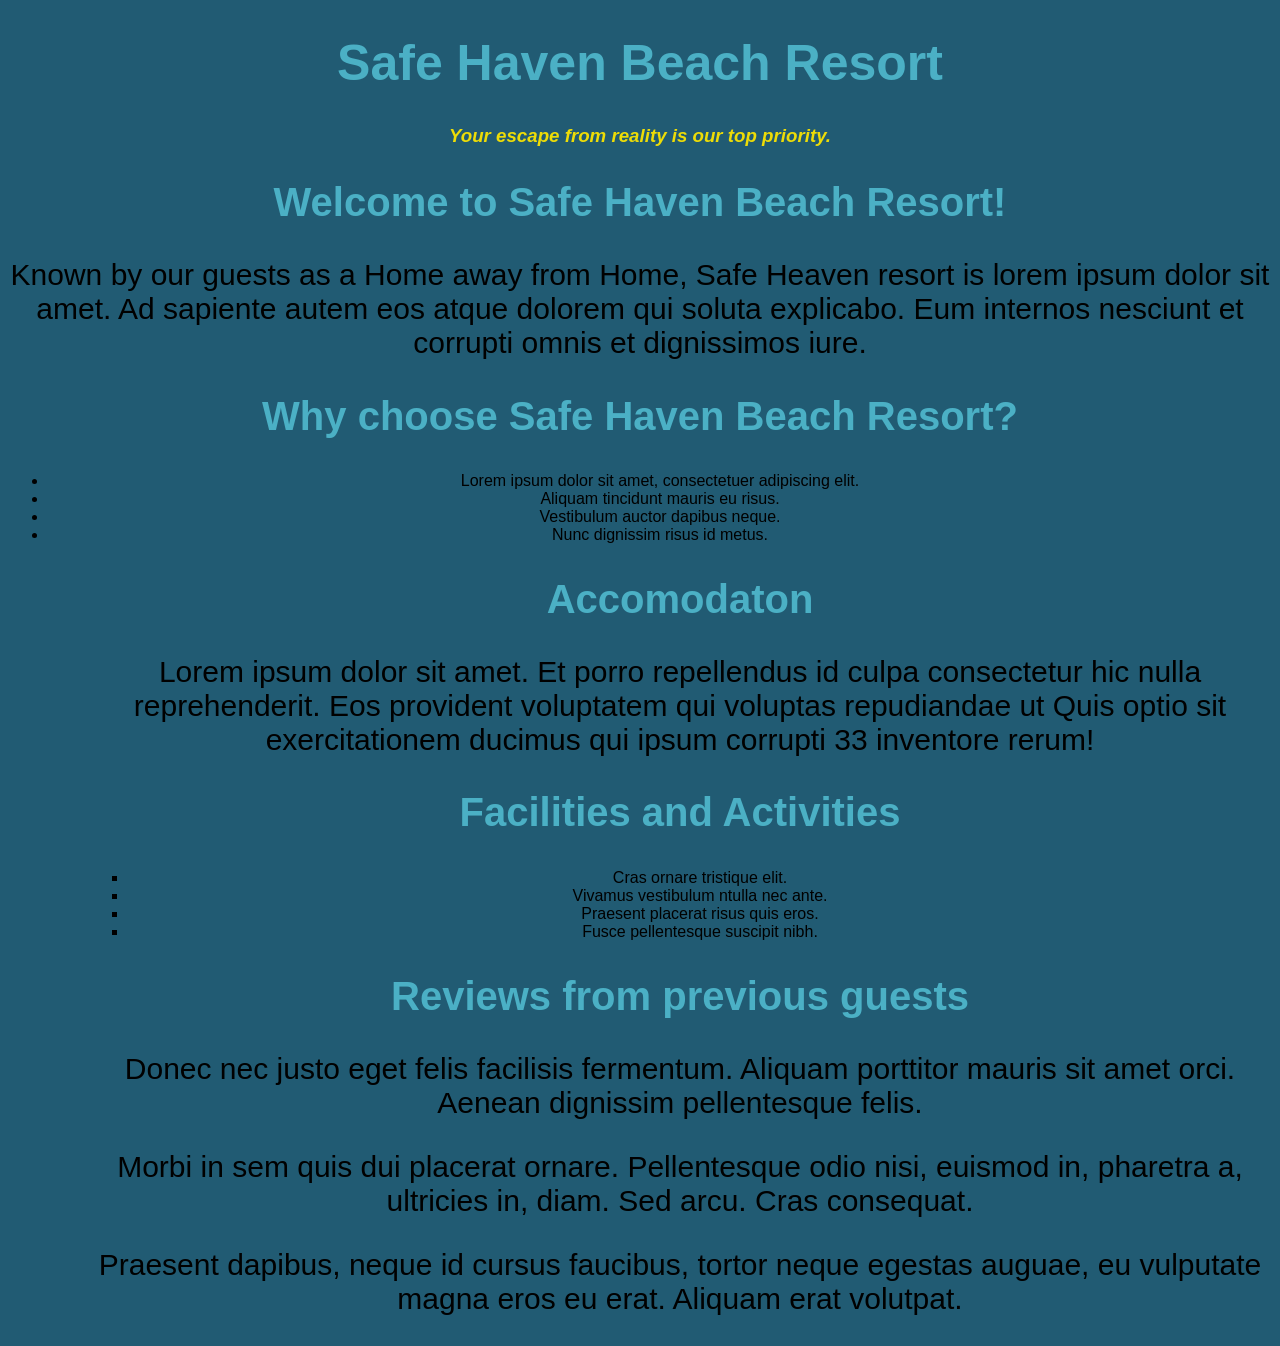
==== resort-website.html @ c37e70ea "Add reviews from guests." ====
<!DOCTYPE html>
<html>
  <head>
    <title>Safe Haven Beach Resort</title>
    <link href="css/mainstyles.css" rel="stylesheet" type="text/css">
  </head>
  <body>
    <h1>Safe Haven Beach Resort</h1>
      <h3>Your escape from reality is our top priority.</h3>
    <h2>Welcome to Safe Haven Beach Resort!</h2>
      <p>Known by our guests as a Home away from Home, Safe Heaven resort is
         lorem ipsum dolor sit amet. Ad sapiente autem eos atque dolorem qui
         soluta explicabo. Eum internos nesciunt et corrupti omnis et dignissimos
         iure.
      </p>
    <h2>Why choose Safe Haven Beach Resort?</h2>
      <ul>
        <li>Lorem ipsum dolor sit amet, consectetuer adipiscing elit.</li>
        <li>Aliquam tincidunt mauris eu risus.</li>
        <li>Vestibulum auctor dapibus neque.</li>
        <li>Nunc dignissim risus id metus.</li>
      <ul>
    <h2>Accomodaton</h2>
      <p>Lorem ipsum dolor sit amet. Et porro repellendus id culpa
         consectetur hic nulla reprehenderit. Eos provident voluptatem
         qui voluptas repudiandae ut Quis optio sit exercitationem ducimus
         qui ipsum corrupti 33 inventore rerum!
      </p>
    <h2>Facilities and Activities</h2>
      <ul>
        <li>Cras ornare tristique elit.</li>
        <li>Vivamus vestibulum ntulla nec ante.</li>
        <li>Praesent placerat risus quis eros.</li>
        <li>Fusce pellentesque suscipit nibh.</li>
      </ul>
    <h2>Reviews from previous guests</h2>
      <p>Donec nec justo eget felis facilisis fermentum. Aliquam porttitor
         mauris sit amet orci. Aenean dignissim pellentesque felis.
      </p>
      <p>Morbi in sem quis dui placerat ornare. Pellentesque odio nisi, euismod
         in, pharetra a, ultricies in, diam. Sed arcu. Cras consequat.
      </p>
      <p>Praesent dapibus, neque id cursus faucibus, tortor neque egestas auguae,
         eu vulputate magna eros eu erat. Aliquam erat volutpat.
      </p>
  </body>
</html>
---- css/mainstyles.css ----
h1
  {
    color: #4BB0C5;
    font-size: 50px;
  }
h2
  {
    color: #4BB0C5;
    font-size: 40px;
  }
h3
  {
    color: #EDDC07;
    font-style: italic;
  }
body
  {
    text-align: center;
    font-family: Helvetica, sans-serif;
    background-color: #215B73;
  }
p
  {
    font-size: 30px;
  }
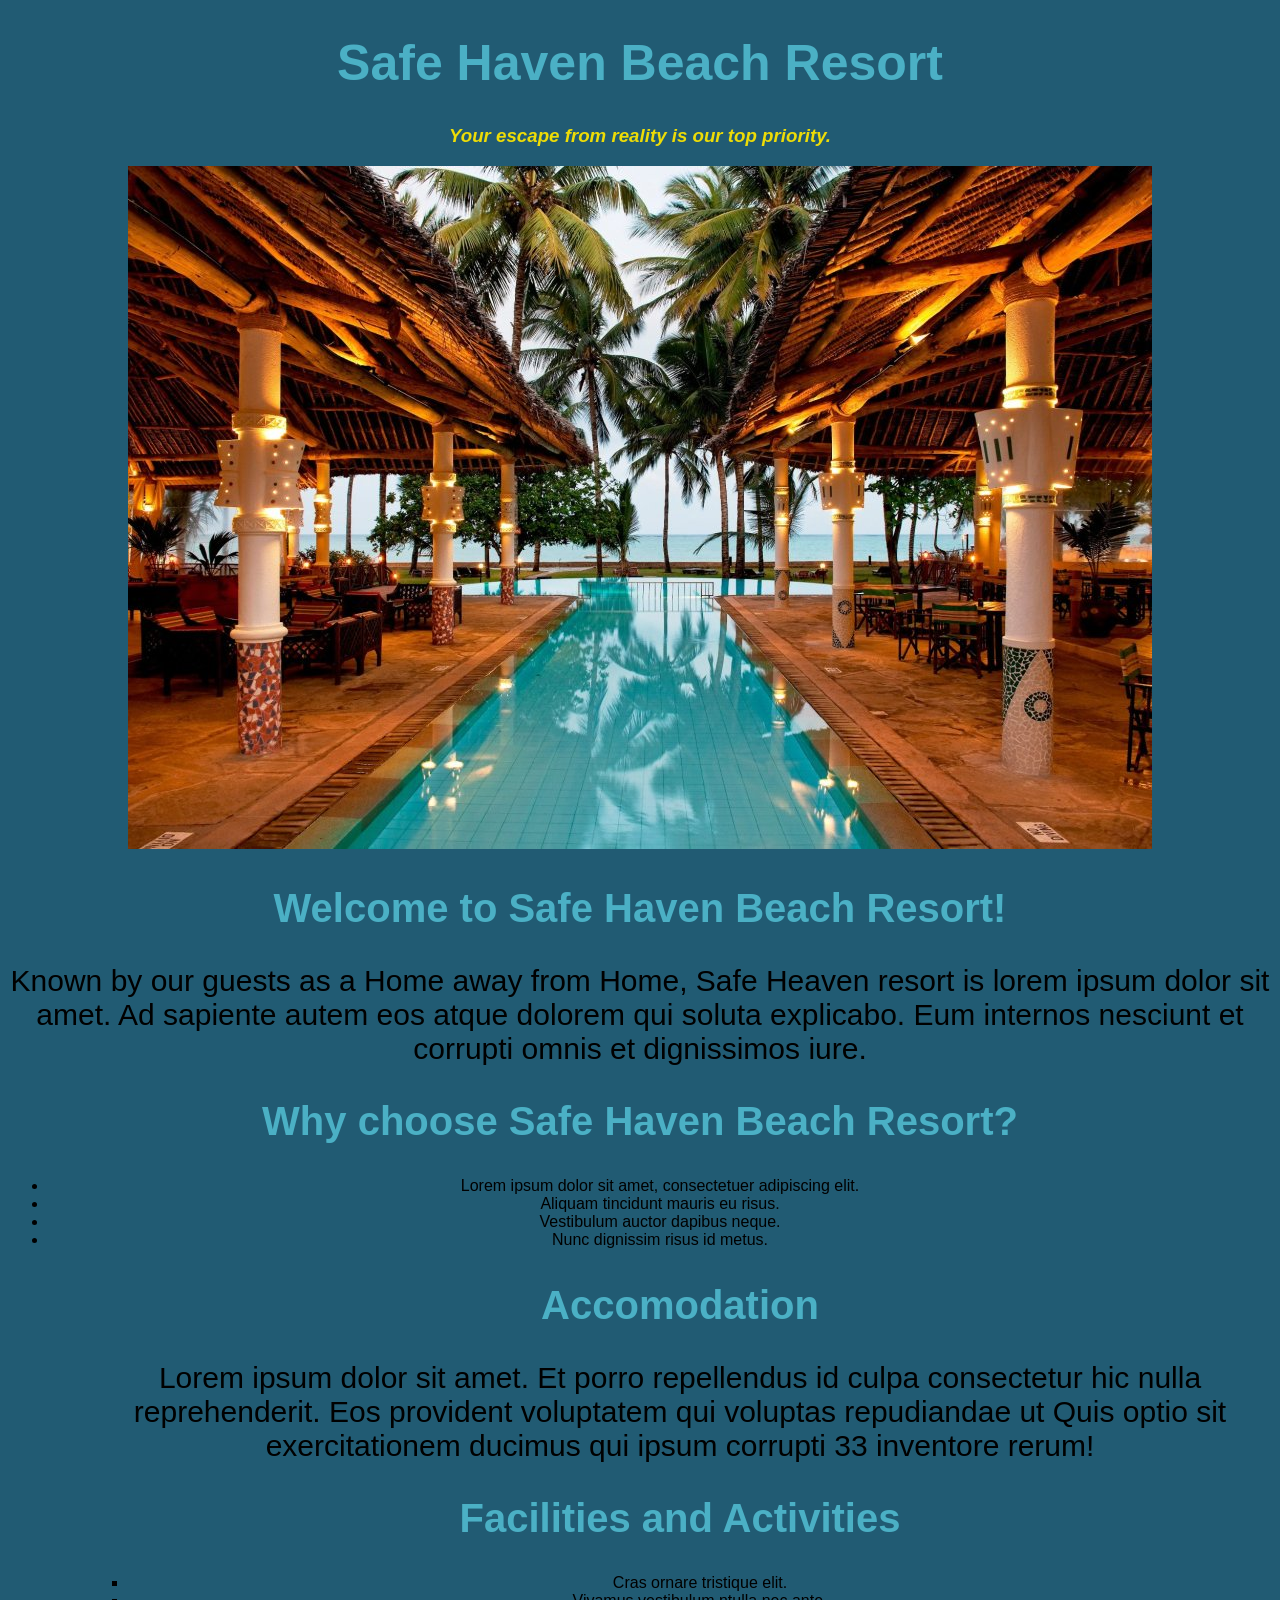
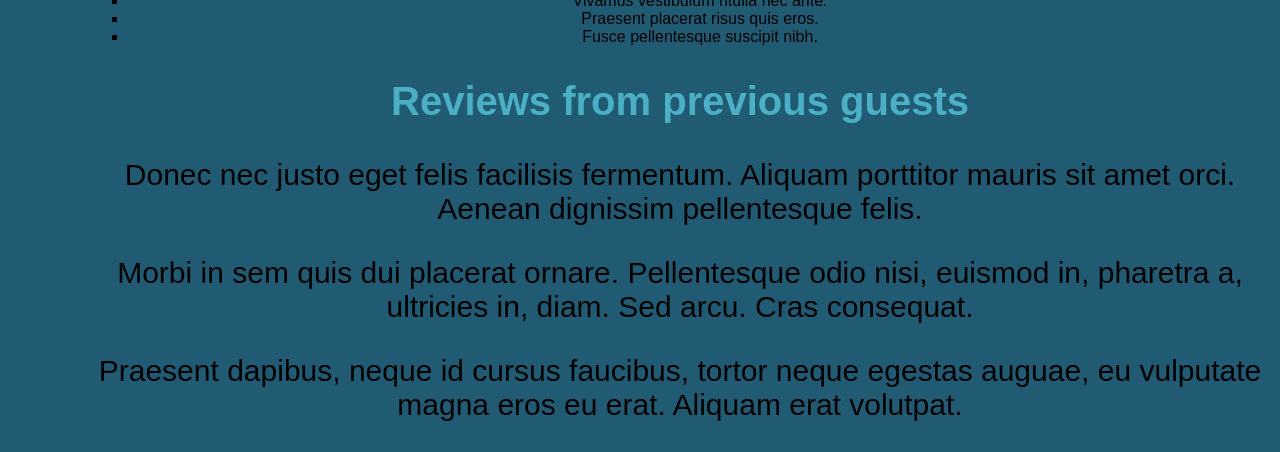
==== commit 64141f1e: "Add image of the resort" ====
--- a/resort-website.html
+++ b/resort-website.html
@@ -7,6 +7,7 @@
   <body>
     <h1>Safe Haven Beach Resort</h1>
       <h3>Your escape from reality is our top priority.</h3>
+    <img src="images/resort-image.jpg" alt="Image of resort">
     <h2>Welcome to Safe Haven Beach Resort!</h2>
       <p>Known by our guests as a Home away from Home, Safe Heaven resort is
          lorem ipsum dolor sit amet. Ad sapiente autem eos atque dolorem qui
@@ -20,7 +21,7 @@
         <li>Vestibulum auctor dapibus neque.</li>
         <li>Nunc dignissim risus id metus.</li>
       <ul>
-    <h2>Accomodaton</h2>
+    <h2>Accomodation</h2>
       <p>Lorem ipsum dolor sit amet. Et porro repellendus id culpa
          consectetur hic nulla reprehenderit. Eos provident voluptatem
          qui voluptas repudiandae ut Quis optio sit exercitationem ducimus
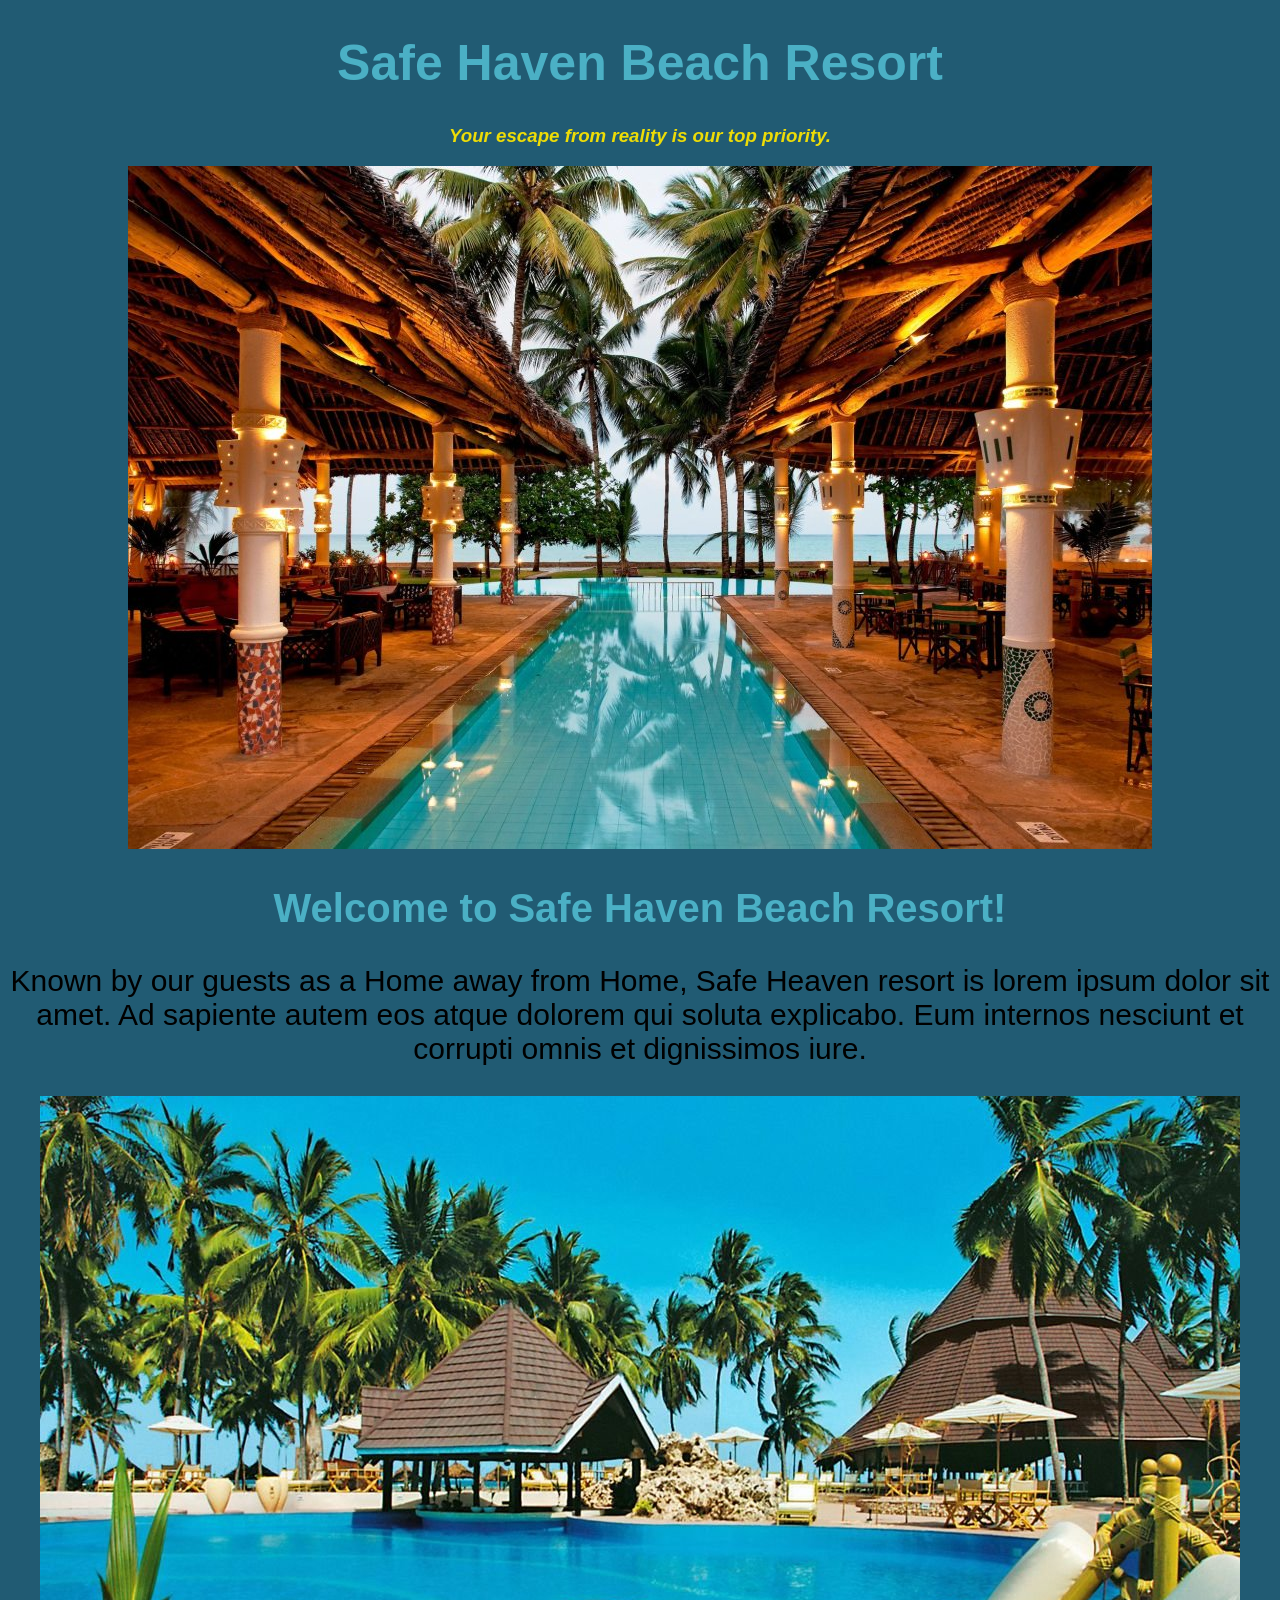
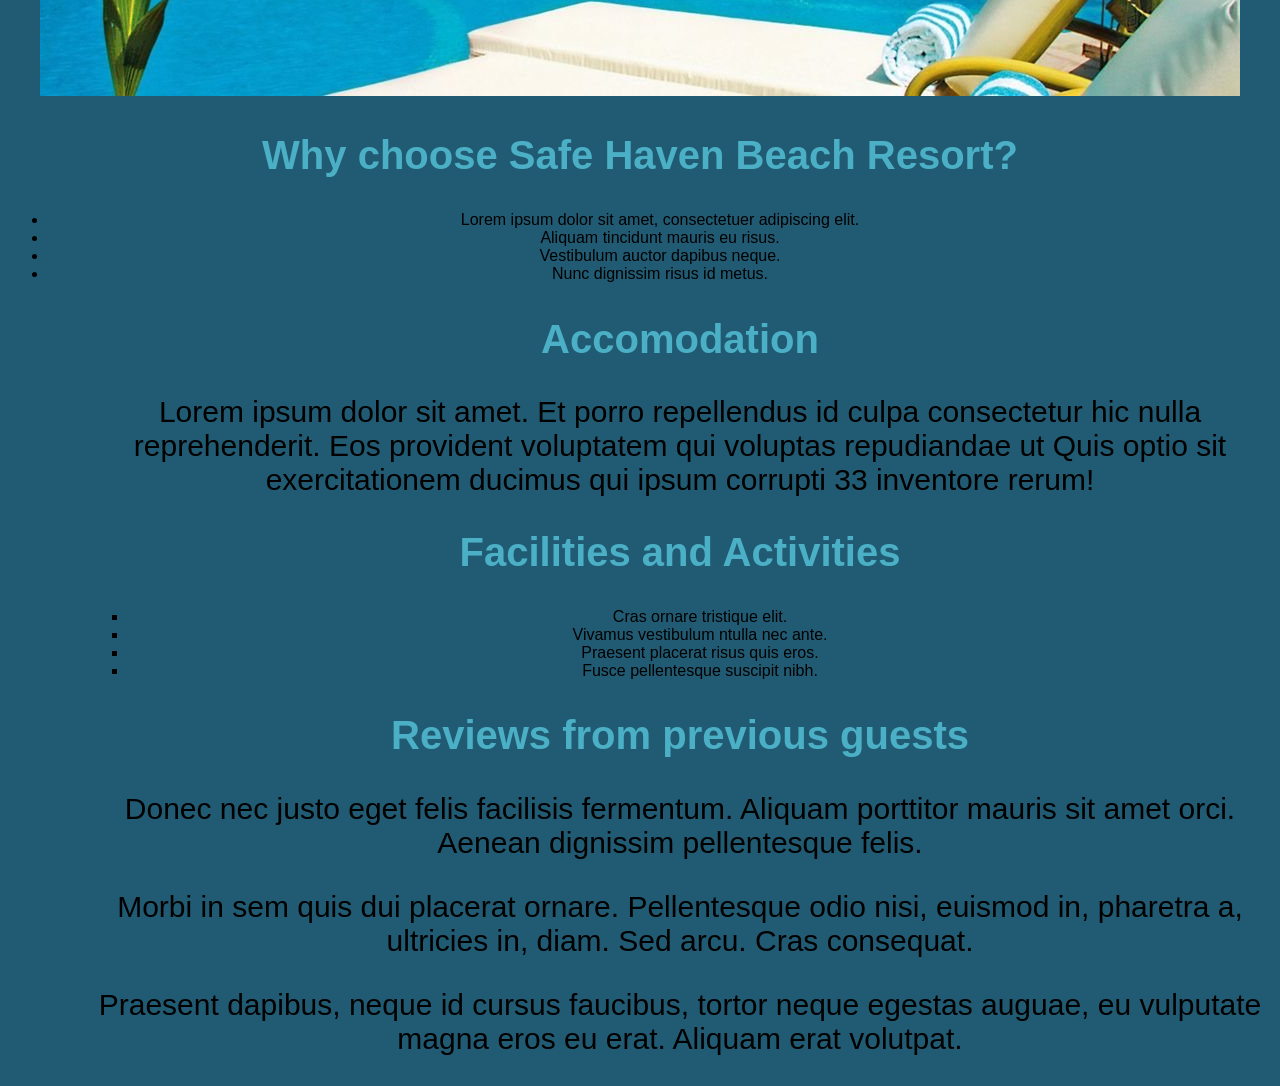
==== commit fe65587e: "Add image of a pool and pool bar." ====
--- a/resort-website.html
+++ b/resort-website.html
@@ -14,6 +14,7 @@
          soluta explicabo. Eum internos nesciunt et corrupti omnis et dignissimos
          iure.
       </p>
+    <img src="images/pool-image.jpg" alt="Image of a pool and pool bar.">
     <h2>Why choose Safe Haven Beach Resort?</h2>
       <ul>
         <li>Lorem ipsum dolor sit amet, consectetuer adipiscing elit.</li>
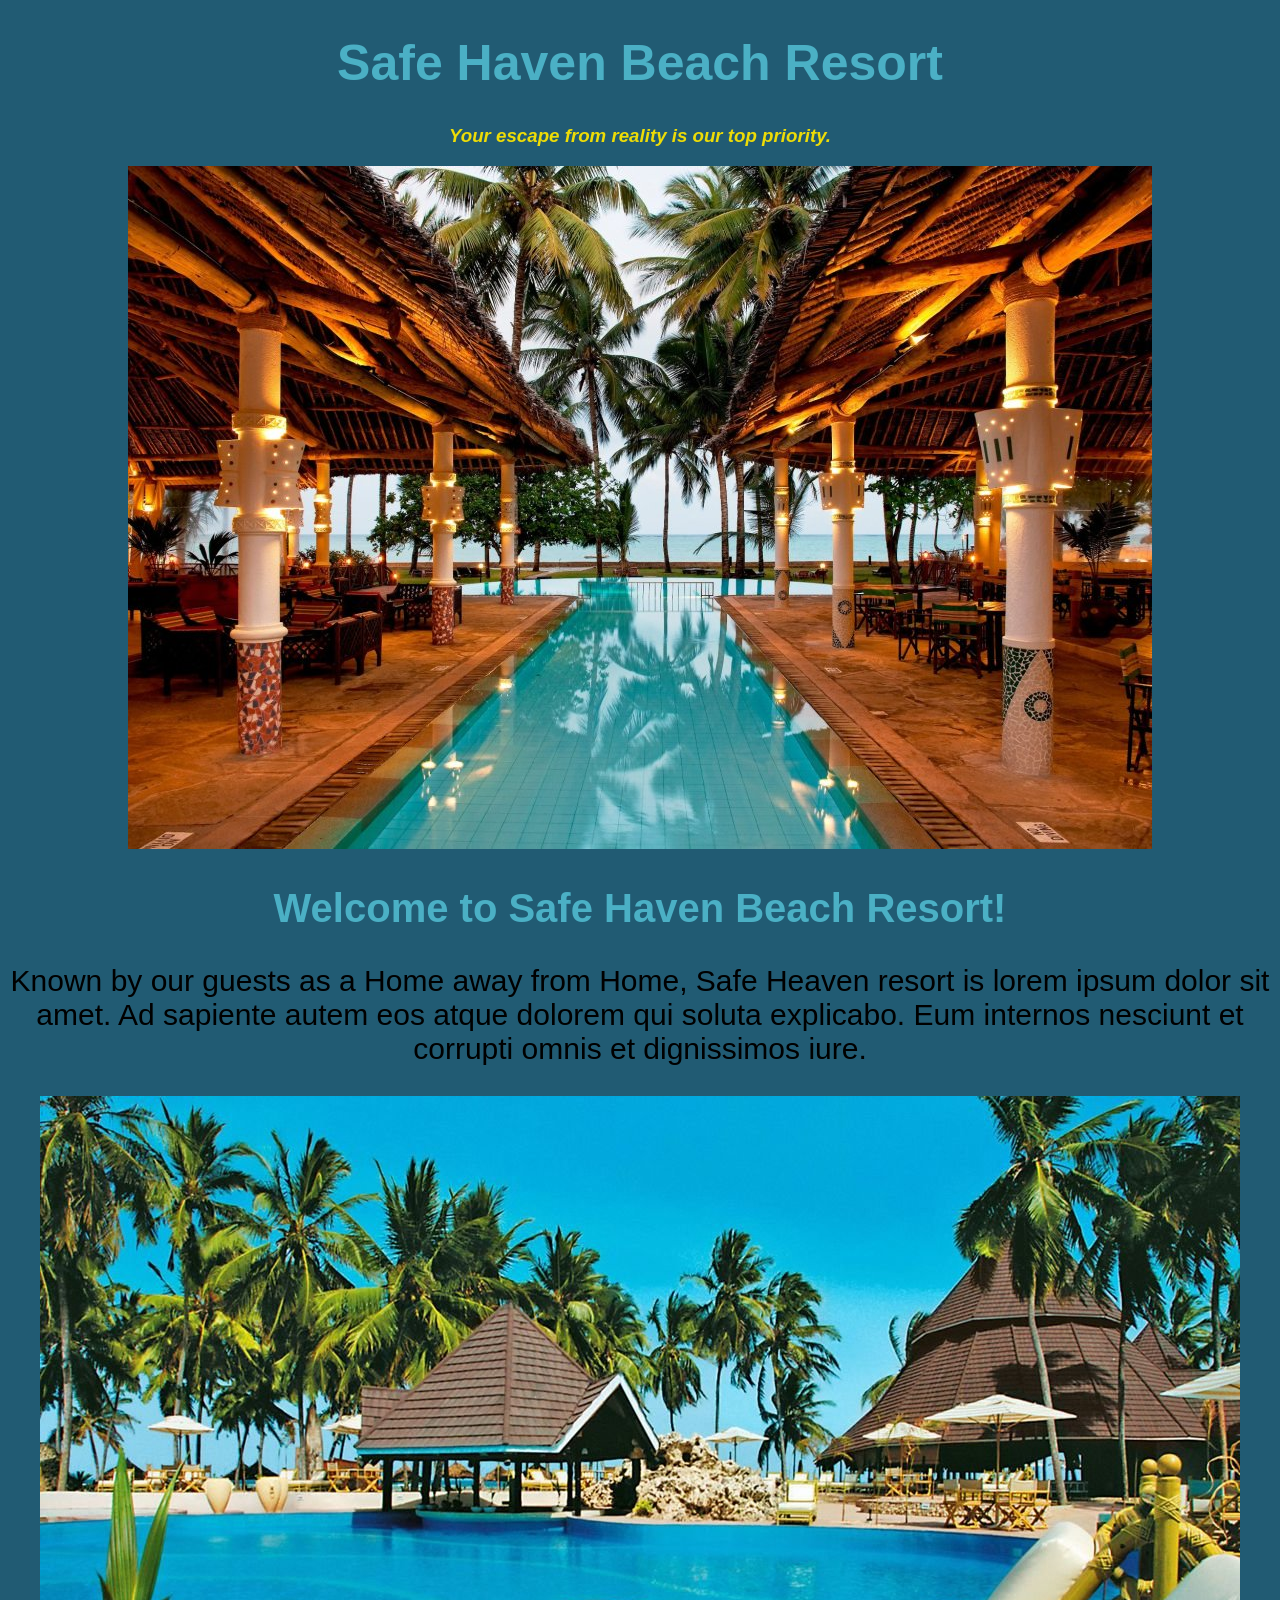
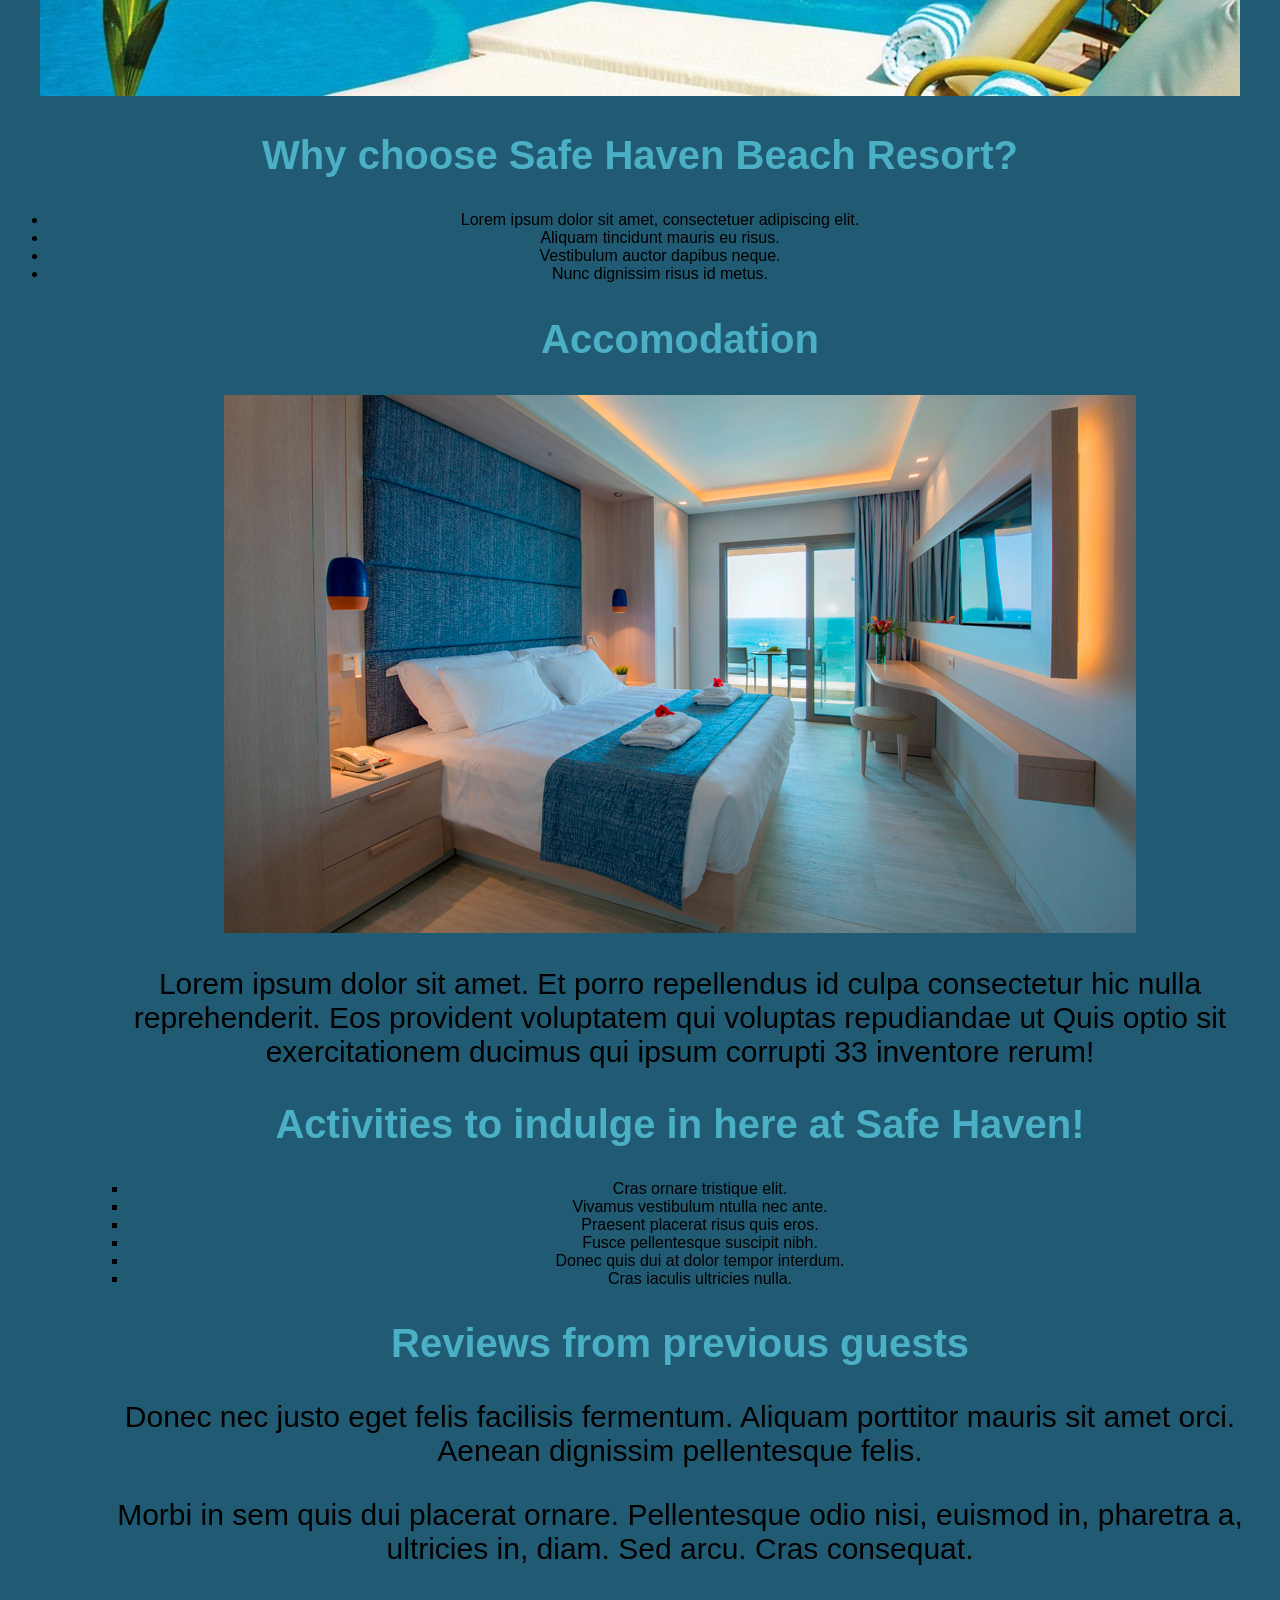
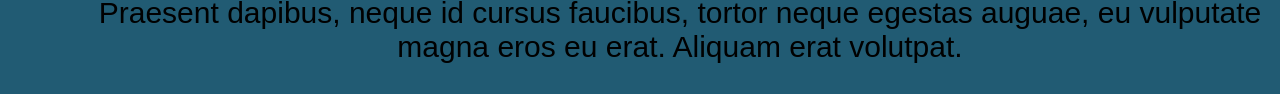
==== commit 03fb8554: "Add image of a room at the resort." ====
--- a/resort-website.html
+++ b/resort-website.html
@@ -23,17 +23,20 @@
         <li>Nunc dignissim risus id metus.</li>
       <ul>
     <h2>Accomodation</h2>
+      <img src="images/accomodation-room.jpg" alt="Image of a room at the resort">
       <p>Lorem ipsum dolor sit amet. Et porro repellendus id culpa
          consectetur hic nulla reprehenderit. Eos provident voluptatem
          qui voluptas repudiandae ut Quis optio sit exercitationem ducimus
          qui ipsum corrupti 33 inventore rerum!
       </p>
-    <h2>Facilities and Activities</h2>
+    <h2>Activities to indulge in here at Safe Haven!</h2>
       <ul>
         <li>Cras ornare tristique elit.</li>
         <li>Vivamus vestibulum ntulla nec ante.</li>
         <li>Praesent placerat risus quis eros.</li>
         <li>Fusce pellentesque suscipit nibh.</li>
+        <li>Donec quis dui at dolor tempor interdum.</li>
+        <li>Cras iaculis ultricies nulla.</li>
       </ul>
     <h2>Reviews from previous guests</h2>
       <p>Donec nec justo eget felis facilisis fermentum. Aliquam porttitor
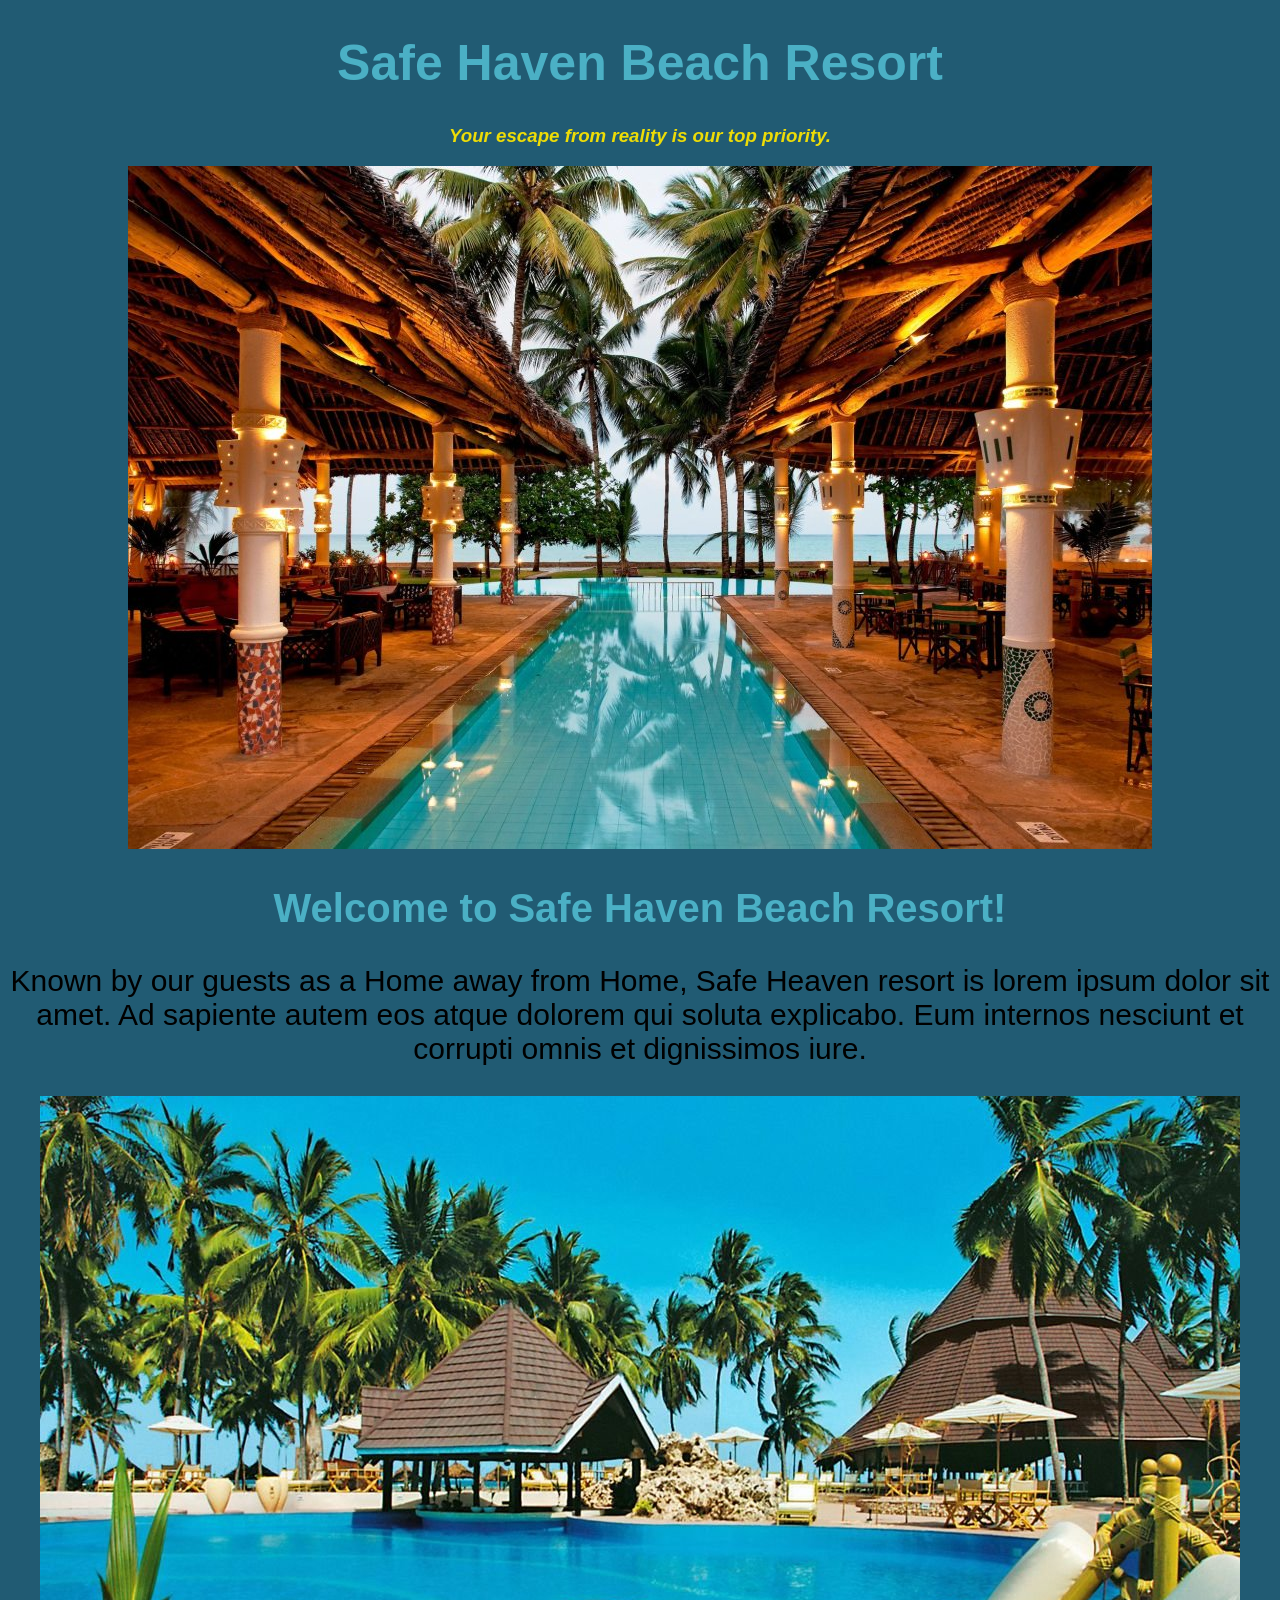
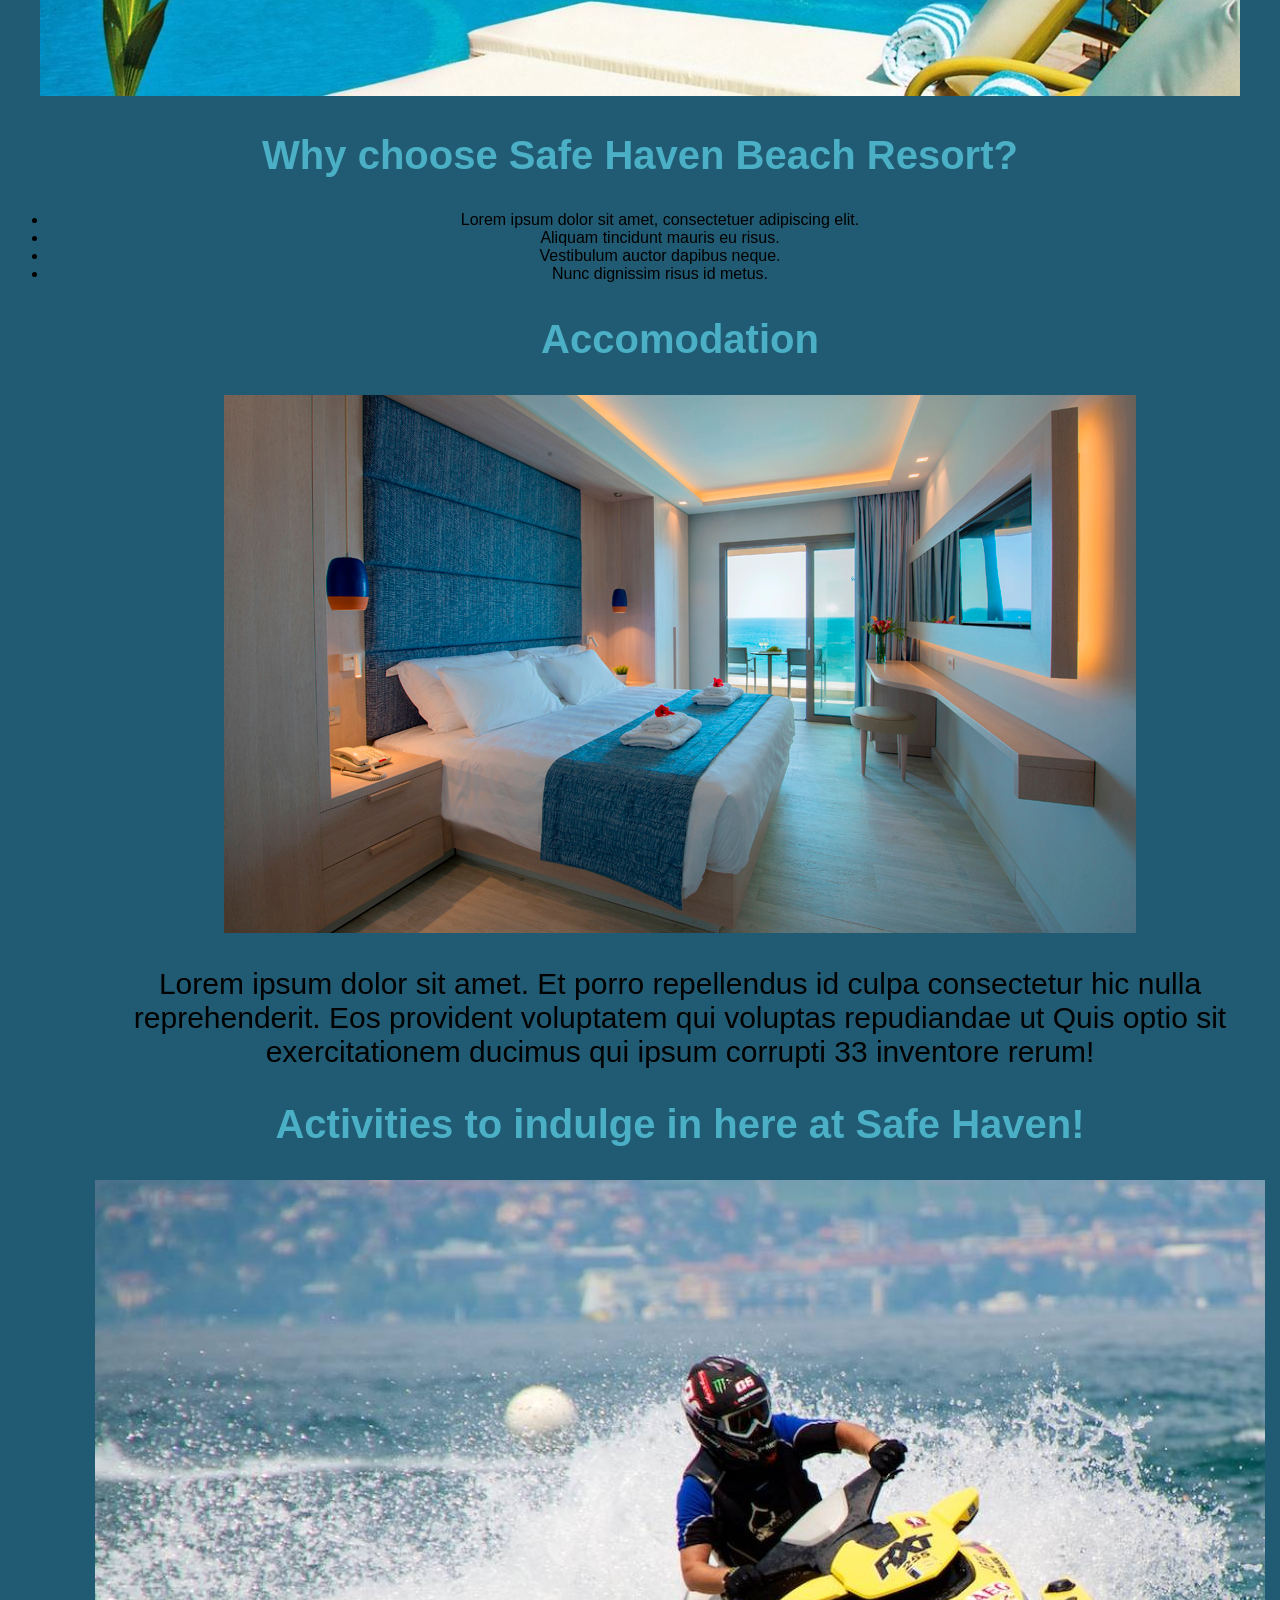
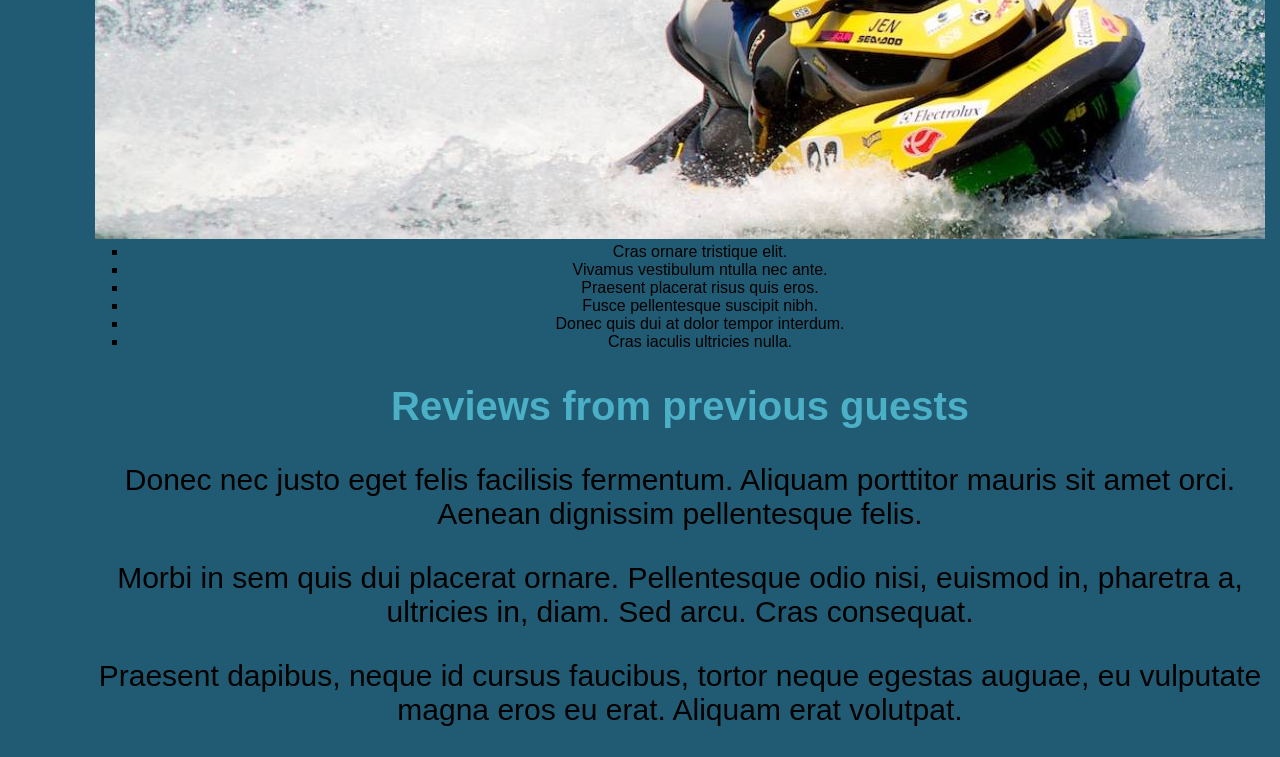
==== commit f5f8a173: "Add image of a person riding a jet ski." ====
--- a/resort-website.html
+++ b/resort-website.html
@@ -30,6 +30,7 @@
          qui ipsum corrupti 33 inventore rerum!
       </p>
     <h2>Activities to indulge in here at Safe Haven!</h2>
+      <img src="images/jet-ski.jpg" alt="Image of someone riding a jet-ski.">
       <ul>
         <li>Cras ornare tristique elit.</li>
         <li>Vivamus vestibulum ntulla nec ante.</li>
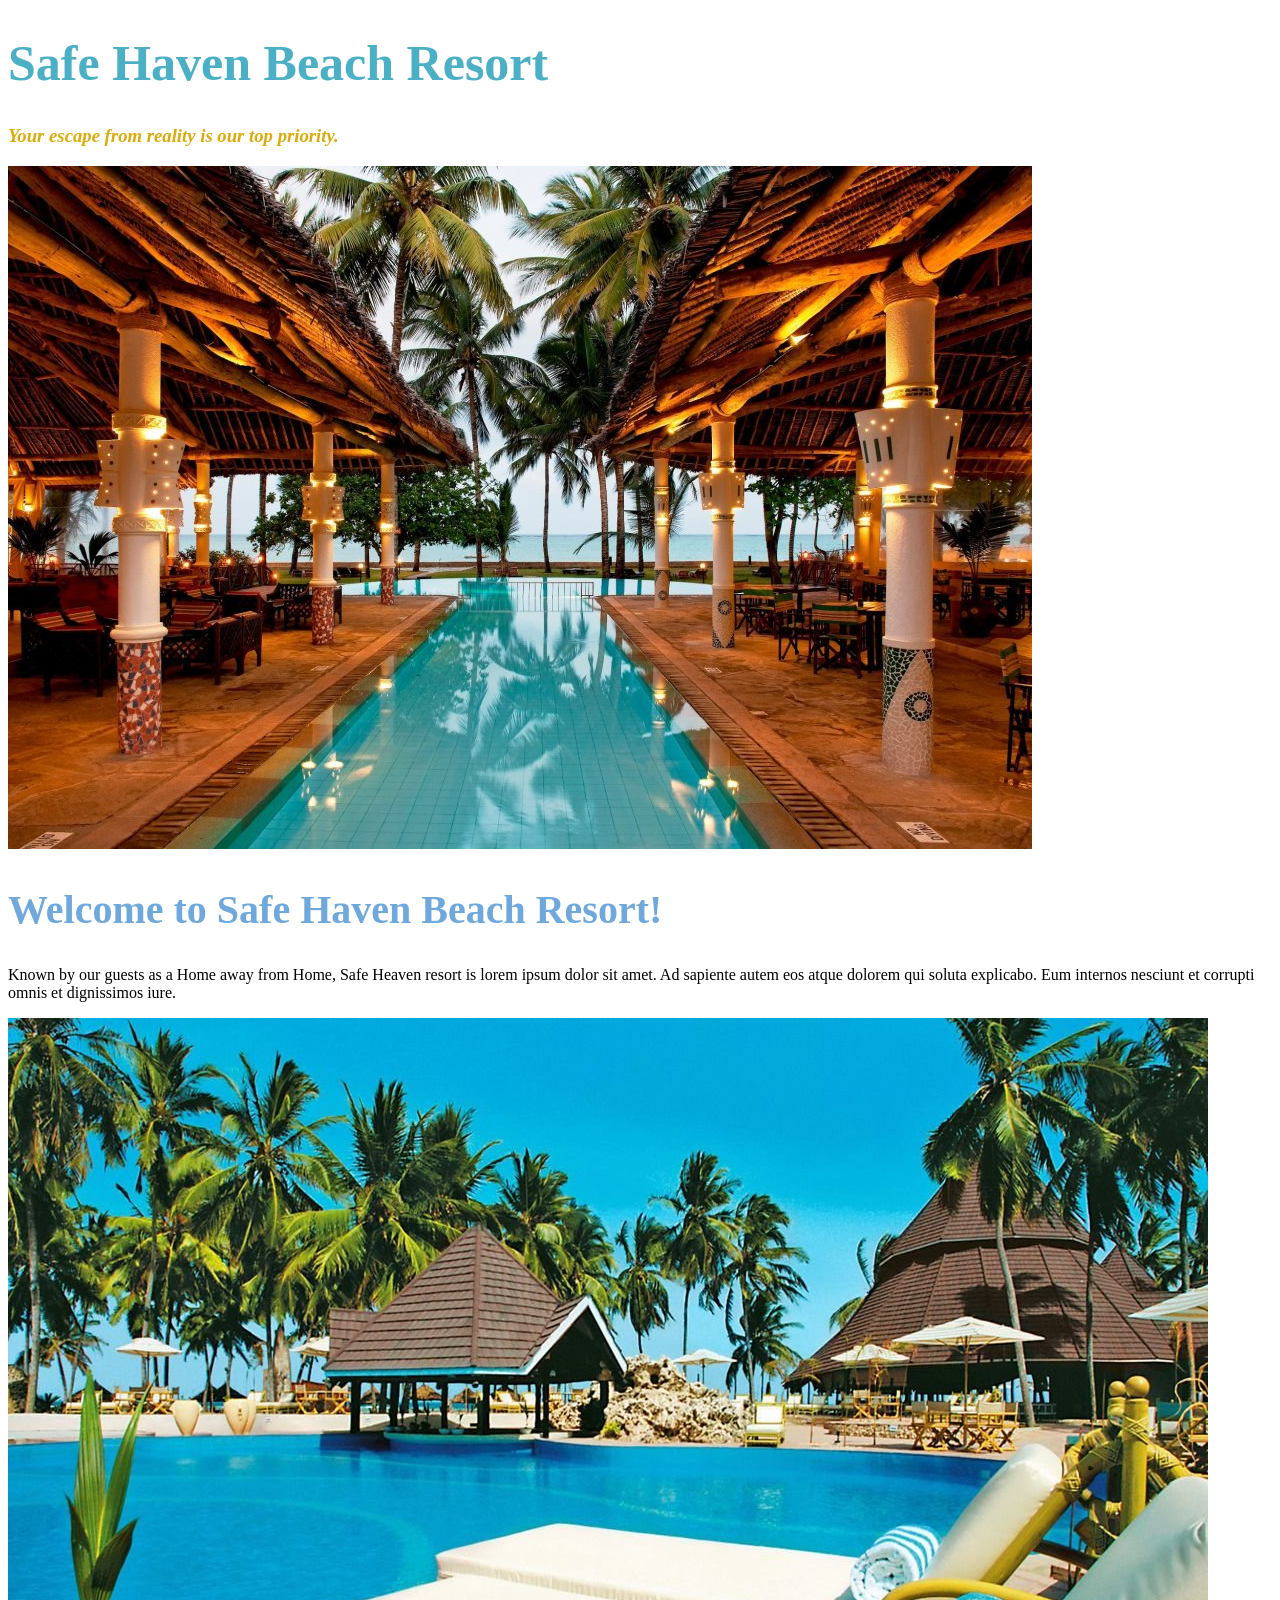
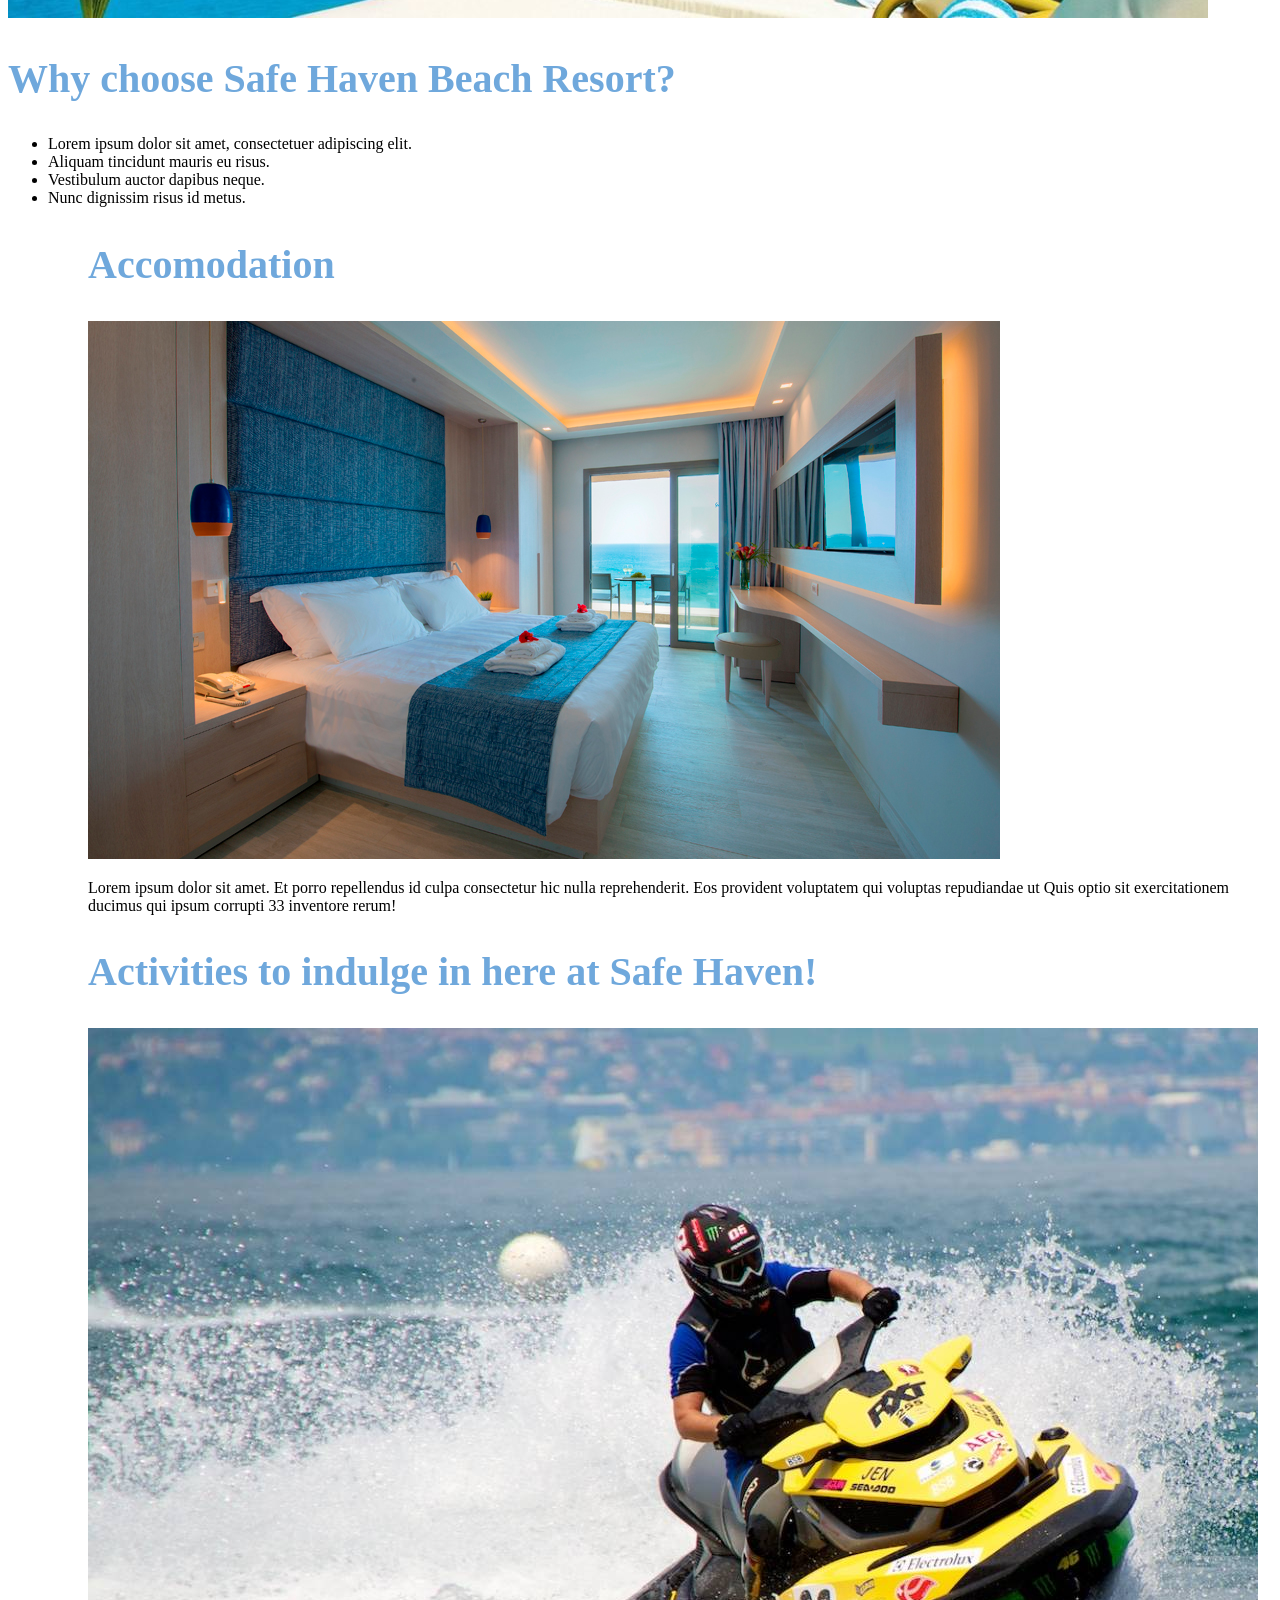
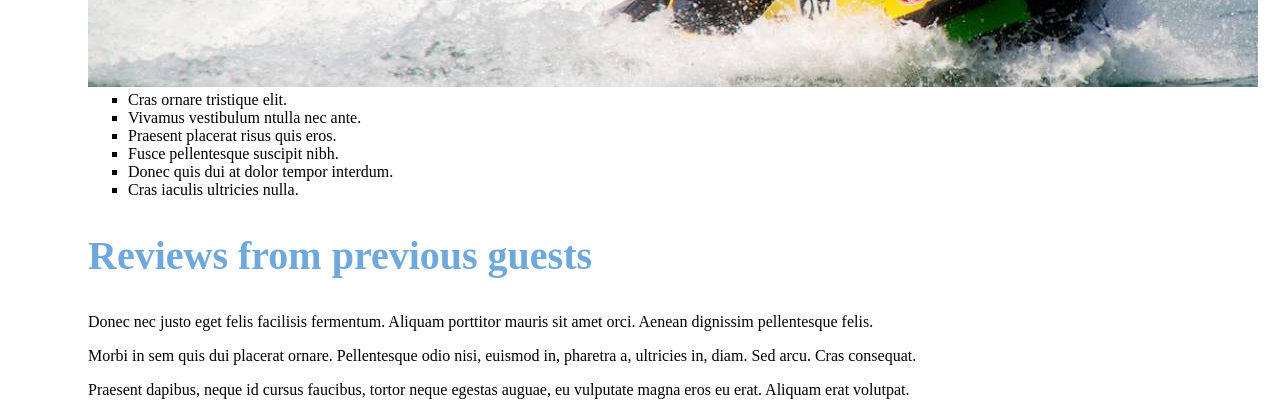
==== commit 6ba913ed: "Add CSS rule to change colour and font-size of the headers." ====
--- a/resort-website.html
+++ b/resort-website.html
@@ -10,9 +10,9 @@
     <img src="images/resort-image.jpg" alt="Image of resort">
     <h2>Welcome to Safe Haven Beach Resort!</h2>
       <p>Known by our guests as a Home away from Home, Safe Heaven resort is
-         lorem ipsum dolor sit amet. Ad sapiente autem eos atque dolorem qui
-         soluta explicabo. Eum internos nesciunt et corrupti omnis et dignissimos
-         iure.
+         lorem ipsum dolor sit amet. Ad sapiente autem eos atque dolorem
+         qui soluta explicabo. Eum internos nesciunt et corrupti omnis et
+         dignissimos iure.
       </p>
     <img src="images/pool-image.jpg" alt="Image of a pool and pool bar.">
     <h2>Why choose Safe Haven Beach Resort?</h2>
--- a/css/mainstyles.css
+++ b/css/mainstyles.css
@@ -5,21 +5,11 @@
   }
 h2
   {
-    color: #4BB0C5;
+    color:#6FA8DC;
     font-size: 40px;
   }
 h3
   {
-    color: #EDDC07;
+    color:#DCAA09;
     font-style: italic;
   }
-body
-  {
-    text-align: center;
-    font-family: Helvetica, sans-serif;
-    background-color: #215B73;
-  }
-p
-  {
-    font-size: 30px;
-  }
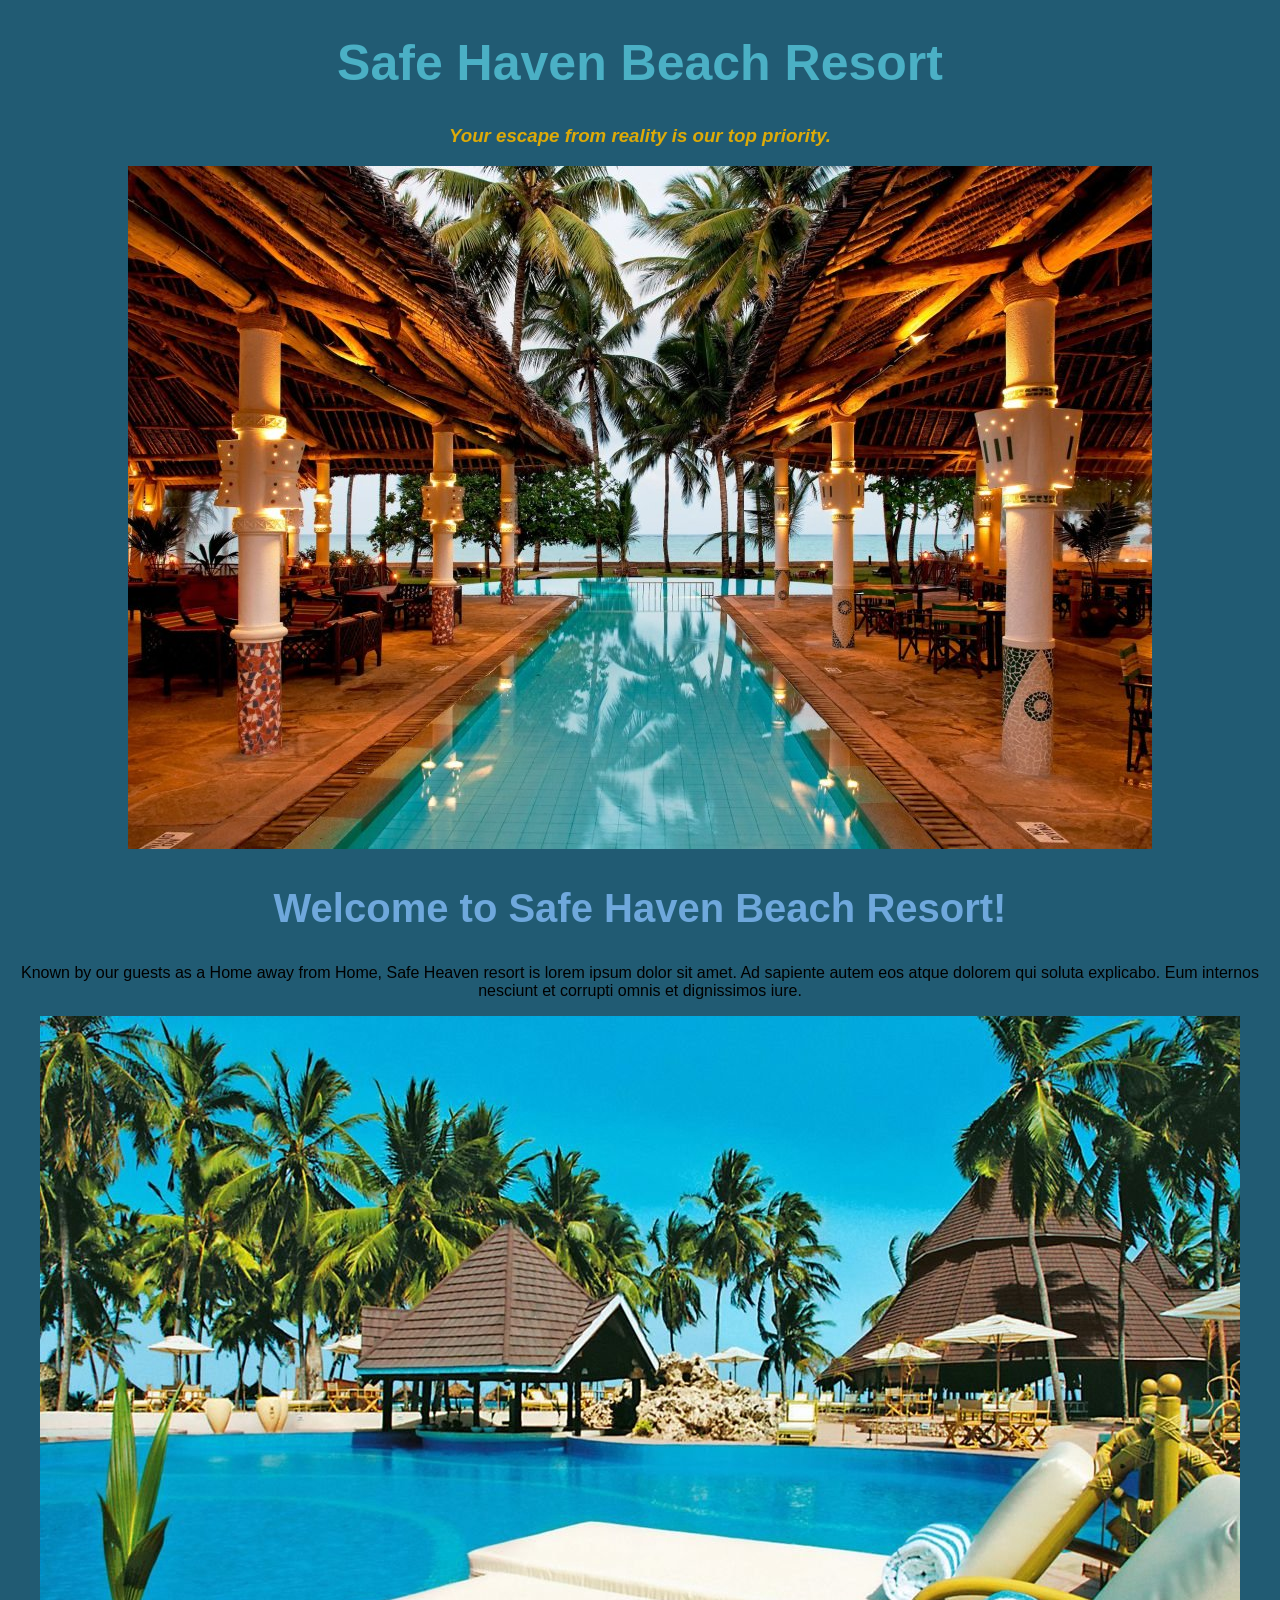
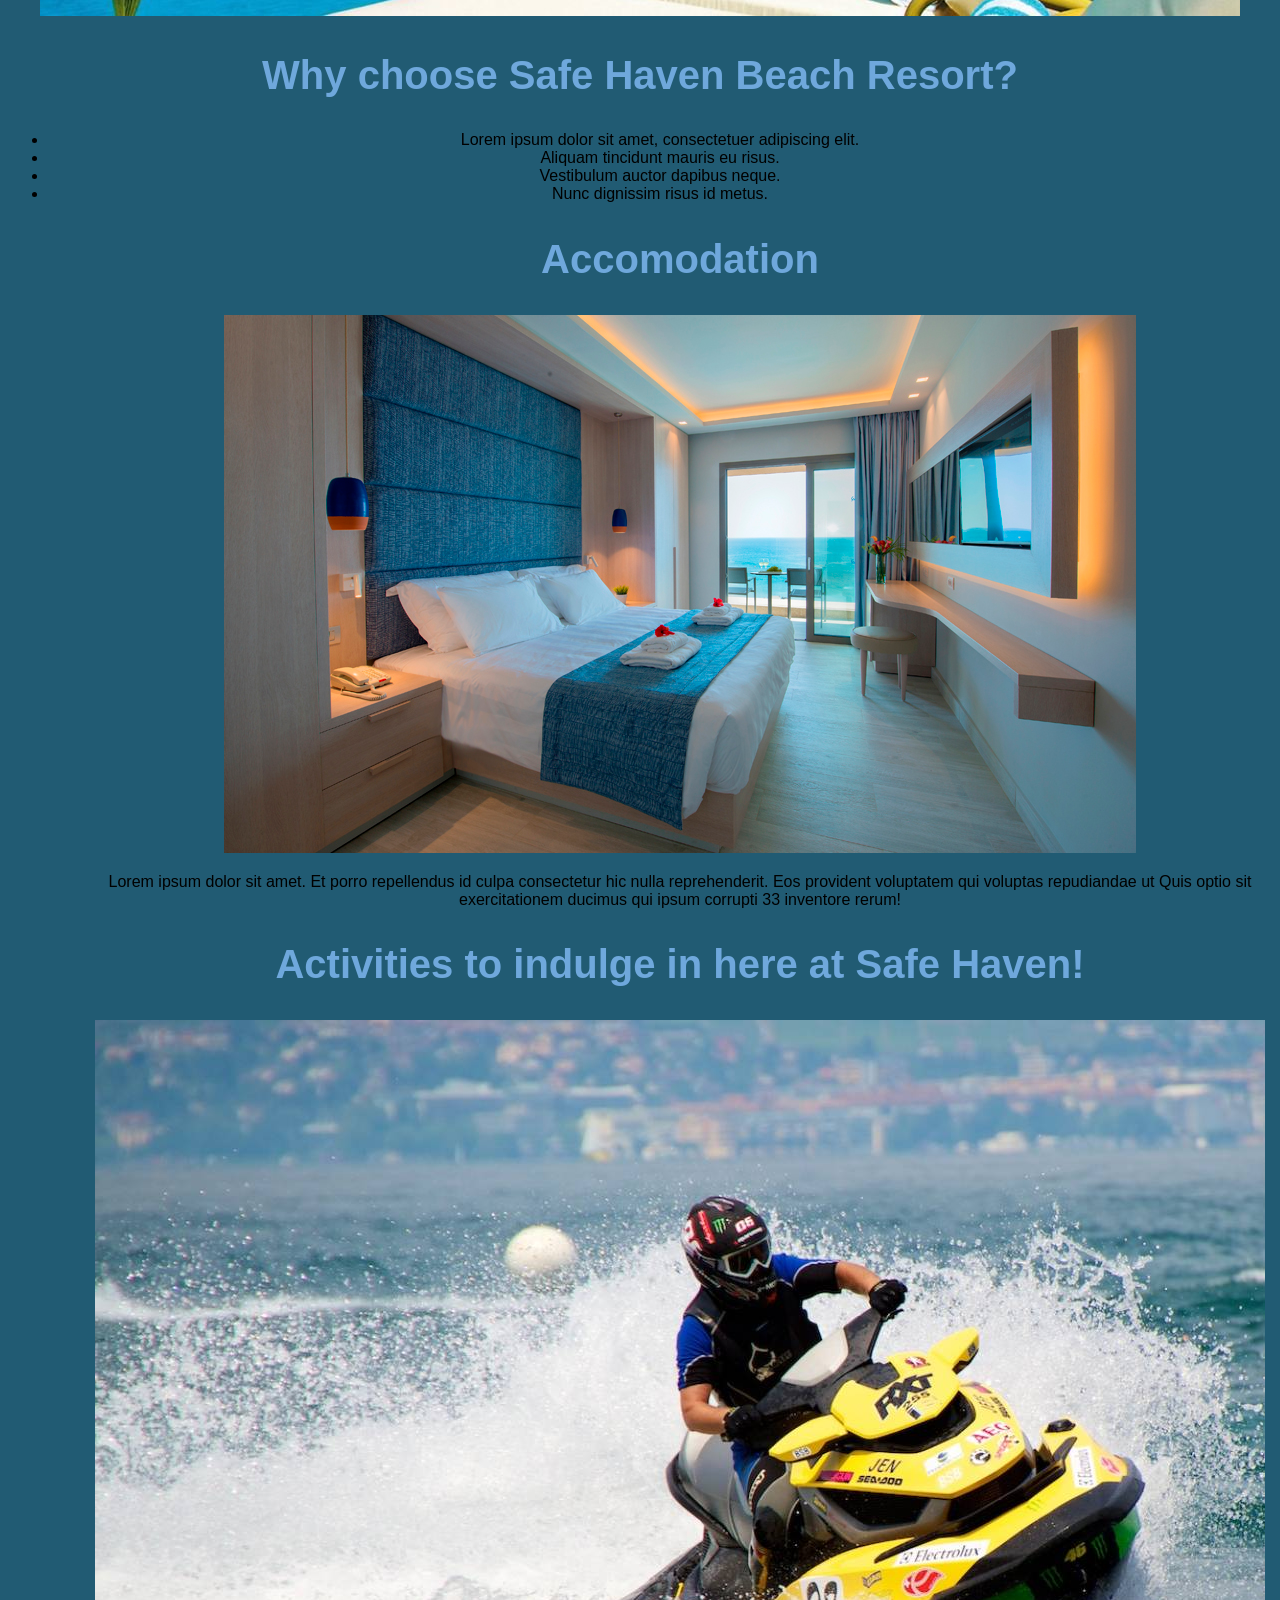
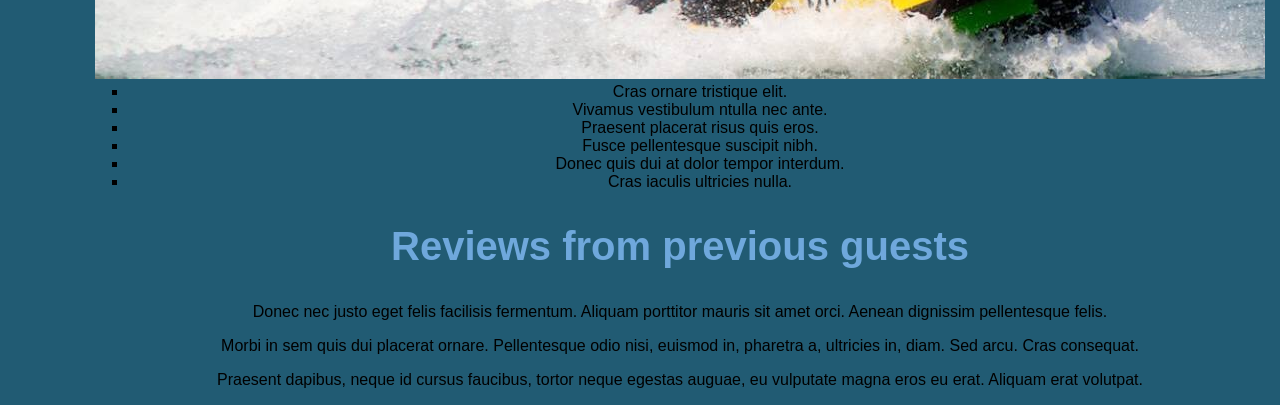
==== commit 31a3a415: "Add CSS rule to change the syle of the body element." ====
--- a/resort-website.html
+++ b/resort-website.html
@@ -23,14 +23,14 @@
         <li>Nunc dignissim risus id metus.</li>
       <ul>
     <h2>Accomodation</h2>
-      <img src="images/accomodation-room.jpg" alt="Image of a room at the resort">
+    <img src="images/accomodation-room.jpg" alt="Image of a room at the resort">
       <p>Lorem ipsum dolor sit amet. Et porro repellendus id culpa
          consectetur hic nulla reprehenderit. Eos provident voluptatem
          qui voluptas repudiandae ut Quis optio sit exercitationem ducimus
          qui ipsum corrupti 33 inventore rerum!
       </p>
     <h2>Activities to indulge in here at Safe Haven!</h2>
-      <img src="images/jet-ski.jpg" alt="Image of someone riding a jet-ski.">
+    <img src="images/jet-ski.jpg" alt="Image of someone riding a jet-ski.">
       <ul>
         <li>Cras ornare tristique elit.</li>
         <li>Vivamus vestibulum ntulla nec ante.</li>
--- a/css/mainstyles.css
+++ b/css/mainstyles.css
@@ -13,3 +13,9 @@
     color:#DCAA09;
     font-style: italic;
   }
+body
+  {
+    background-color:#215B73;
+    font-family: Helvetica, sans-serif;
+    text-align: center
+  }
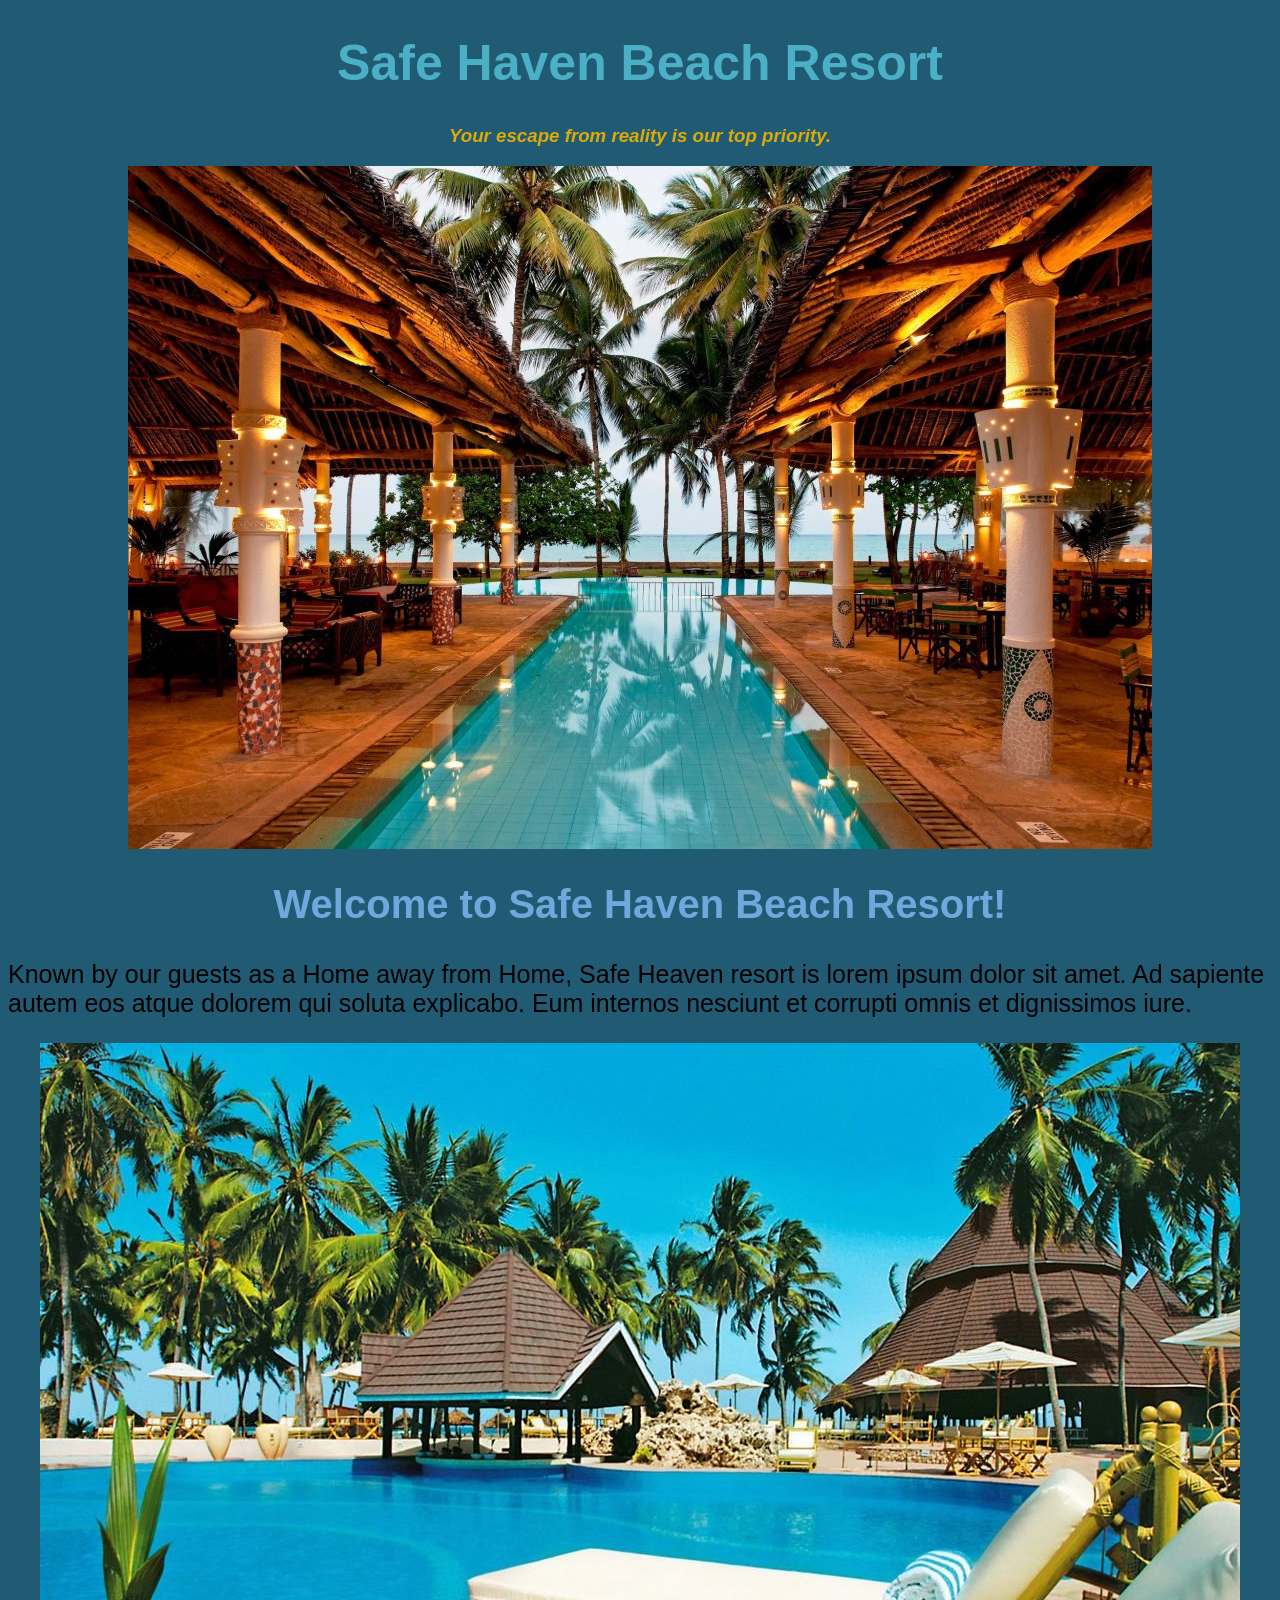
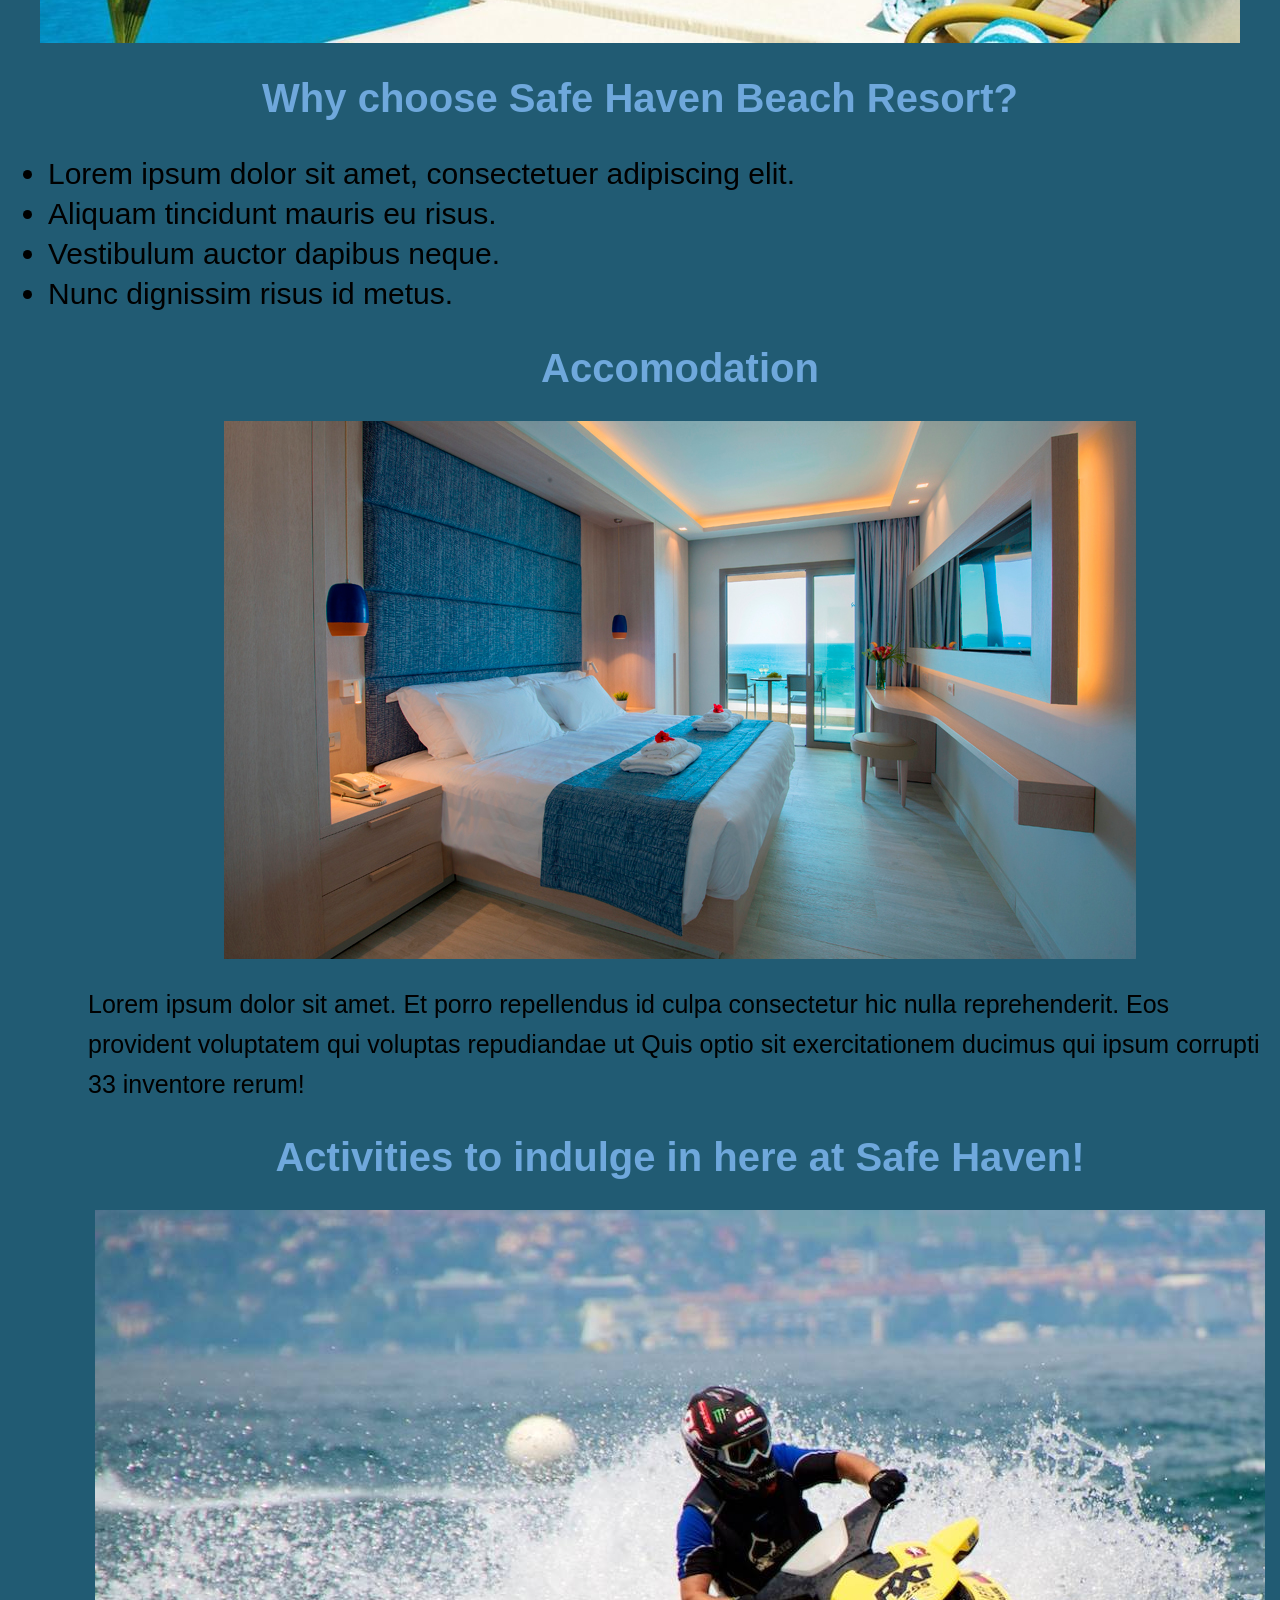
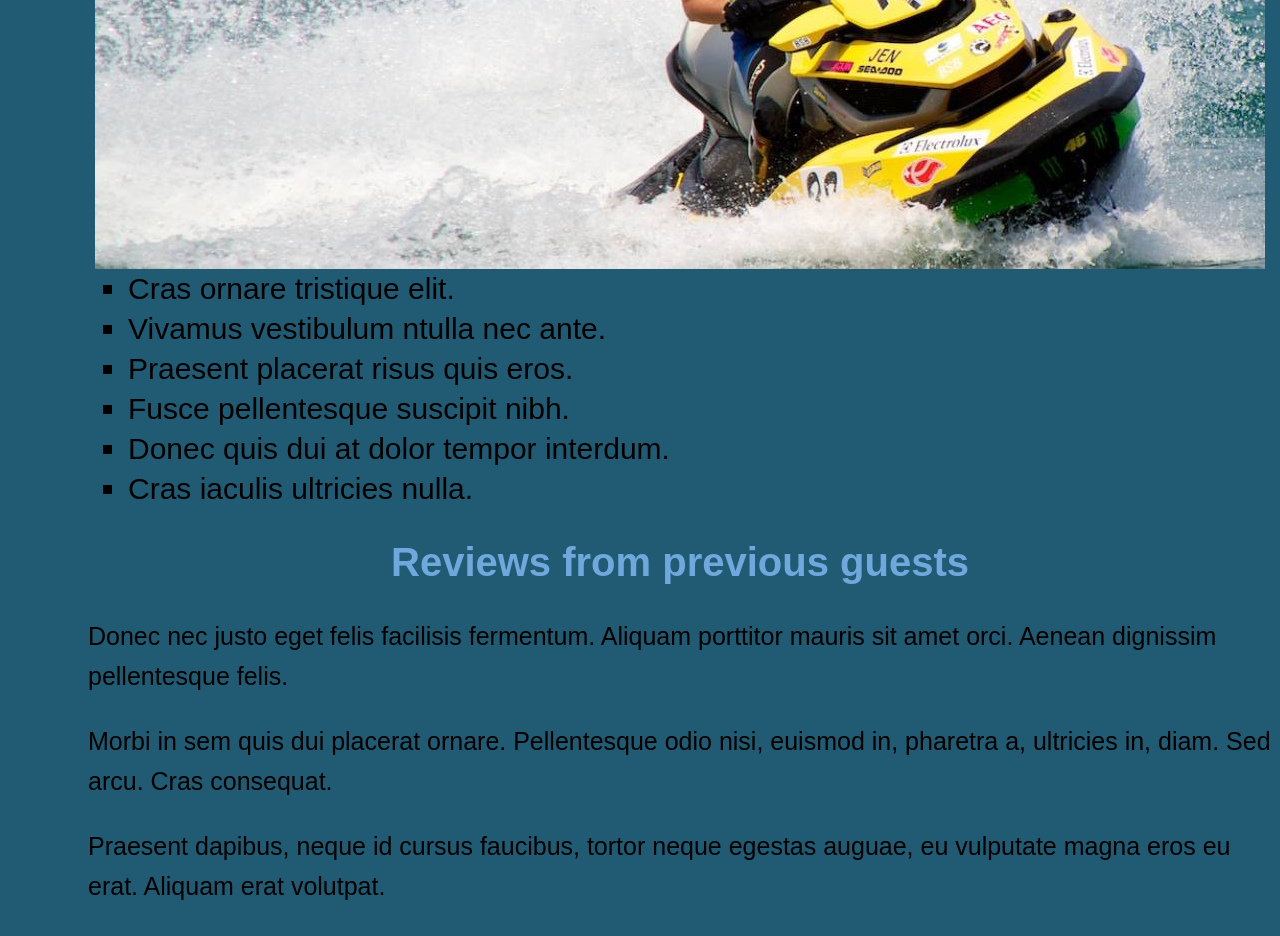
==== commit 0efdafb4: "Add CSS rule to center the images of the webpage." ====
--- a/resort-website.html
+++ b/resort-website.html
@@ -7,14 +7,14 @@
   <body>
     <h1>Safe Haven Beach Resort</h1>
       <h3>Your escape from reality is our top priority.</h3>
-    <img src="images/resort-image.jpg" alt="Image of resort">
+    <img class="center" src="images/resort-image.jpg" alt="Image of resort">
     <h2>Welcome to Safe Haven Beach Resort!</h2>
       <p>Known by our guests as a Home away from Home, Safe Heaven resort is
          lorem ipsum dolor sit amet. Ad sapiente autem eos atque dolorem
          qui soluta explicabo. Eum internos nesciunt et corrupti omnis et
          dignissimos iure.
       </p>
-    <img src="images/pool-image.jpg" alt="Image of a pool and pool bar.">
+    <img class="center" src="images/pool-image.jpg" alt="Image of a pool and pool bar.">
     <h2>Why choose Safe Haven Beach Resort?</h2>
       <ul>
         <li>Lorem ipsum dolor sit amet, consectetuer adipiscing elit.</li>
@@ -23,14 +23,14 @@
         <li>Nunc dignissim risus id metus.</li>
       <ul>
     <h2>Accomodation</h2>
-    <img src="images/accomodation-room.jpg" alt="Image of a room at the resort">
+    <img class="center" src="images/accomodation-room.jpg" alt="Image of a room at the resort">
       <p>Lorem ipsum dolor sit amet. Et porro repellendus id culpa
          consectetur hic nulla reprehenderit. Eos provident voluptatem
          qui voluptas repudiandae ut Quis optio sit exercitationem ducimus
          qui ipsum corrupti 33 inventore rerum!
       </p>
     <h2>Activities to indulge in here at Safe Haven!</h2>
-    <img src="images/jet-ski.jpg" alt="Image of someone riding a jet-ski.">
+    <img class="center" src="images/jet-ski.jpg" alt="Image of someone riding a jet-ski.">
       <ul>
         <li>Cras ornare tristique elit.</li>
         <li>Vivamus vestibulum ntulla nec ante.</li>
--- a/css/mainstyles.css
+++ b/css/mainstyles.css
@@ -2,20 +2,38 @@
   {
     color: #4BB0C5;
     font-size: 50px;
+    text-align: center;
   }
 h2
   {
     color:#6FA8DC;
     font-size: 40px;
+    text-align: center;
   }
 h3
   {
     color:#DCAA09;
     font-style: italic;
+    text-align: center;
   }
 body
   {
     background-color:#215B73;
     font-family: Helvetica, sans-serif;
-    text-align: center
   }
+p
+  {
+    font-size: 25px;
+  }
+ul
+  {
+    text-align: left;
+    line-height: 40px;
+    font-size: 30px;
+  }
+.center
+  {
+    display: block;
+    margin-left:auto;
+    margin-right: auto;
+  }
